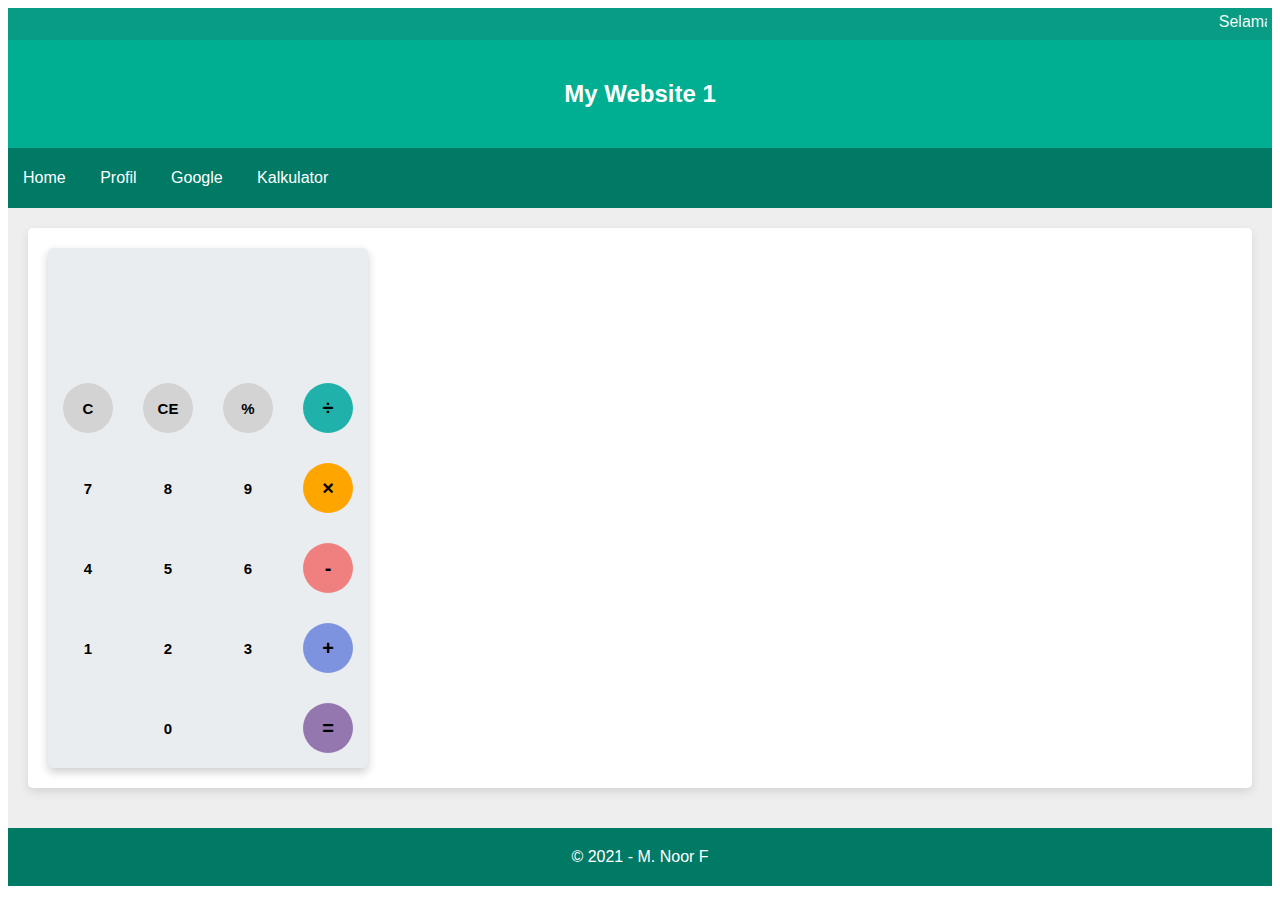
==== kalkulator.html @ fa7a25b1 "create kalkulator layout" ====
<!DOCTYPE html>
<html lang="en">
<head>
    <meta charset="UTF-8">
    <meta http-equiv="X-UA-Compatible" content="IE=edge">
    <meta name="viewport" content="width=device-width, initial-scale=1.0">
    <title>My Website 1</title>
    <link rel="stylesheet" href="css/style.css">
    <link rel="stylesheet" href="css/kalkulator.css">
</head>
<body>
    <script src="js/kalkulator.js"></script>
    <header>
        <div class="top">
            <marquee>Selamat datang di website 1</marquee>
        </div>
        <div class="title">
            <h2>My Website 1</h2>
        </div>
        <nav>
            <ul>
                <li>
                    <a href="index.html">Home</a>
                </li>
                <li><a href="">Profil</a></li>
                <li>
                    <a href="https://google.com" target="_blank">Google</a>
                </li>
                <li><a href="kalkulator.html">Kalkulator</a></li>
            </ul>
        </nav>
    </header>
    <main>
        <div class="content">
            <div class="card">
                
                <div id="calculator">
                    <div id="result">
                        <div id="history">
                            <p id="history-value"></p>
                        </div>
                        <div id="output">
                            <p id="output-values"></p>
                        </div>
                    </div>
                    <div id="keyboard">
                        <button class="operator" id="clear">C</button>
                        <button class="operator" id="backspace">CE</button>
                        <button class="operator" id="%">%</button>
                        <button class="operator" id="/">&#247;</button>
                        <button class="number" id="7">7</button>
                        <button class="number" id="8">8</button>
                        <button class="number" id="9">9</button>
                        <button class="operator" id="*">&times;</button>
                        <button class="number" id="4">4</button>
                        <button class="number" id="5">5</button>
                        <button class="number" id="6">6</button>
                        <button class="operator" id="-">-</button>
                        <button class="number" id="1">1</button>
                        <button class="number" id="2">2</button>
                        <button class="number" id="3">3</button>
                        <button class="operator" id="+">+</button>
                        <button class="empty" id="empty"></button>
                        <button class="number" id="0">0</button>
                        <button class="empty" id="empty"></button>
                        <button class="operator" id="=">=</button>
                    </div>
                </div>

            </div>
        </div>
    </main>
    <footer>
         &copy; 2021 - M. Noor F
    </footer>
</body>
</html>
---- css/style.css ----
body {
    font-family: Arial, Helvetica, sans-serif;
}
h1, h2, h3 { margin: 0; }
header {
    background-color: #00af91;
    color: #fff;
}
.content {
    background-color: #eee;
    min-height: 370px;
    padding: 20px;
}
footer {
    background-color: #007965;
    padding: 20px;
    color: white;
    text-align: center;
}

.top {
    background-color: #079c83;
    padding: 5px;
}
.title {
    padding: 40px;
    text-align: center;
}

nav {
    background-color: #007965;
}
nav ul {
    margin: 0;
    padding: 0;
}
nav li {
    display: inline-table;
}
nav a {
    line-height: 60px;
    padding: 0 15px;
    display: block;
    text-decoration: none;
    color: white;
}
nav a:hover {
    background-color: #045e4f;
    color: #000;
}

.article {
    float: left;
    width: 75%;
}
.sidebar {
    float: right;
    width: 23%;
}
.card {
    box-shadow: 0 4px 10px 0 rgba(0, 0, 0, 0.1);
    border-radius: 5px;
    padding: 20px;
    background-color: white;
    margin-bottom: 20px;
}

@media screen and (max-width: 1000px) {
    .article,
    .sidebar {
        width: 100%;
    }
}
---- css/kalkulator.css ----
#calculator{
	width: 320px;
	height: 520px;
    background-color: #eaedef;
    border-radius: 5px;
    box-shadow: 0 4px 10px 0 rgba(0, 0, 0, 0.2);
}
#result{
    height: 120px;
}
#history{
    text-align: right;
    height: 20px;
    margin: 0 20px;
    padding-top: 20px;
    font-size: 15px;
    color: #919191;
}
#output{
    text-align: right;
    height: 60px;
    margin: 10px 20px;
    font-size: 30px;

}
#keyboard{
    height: 400px;
}
.operator, .number, .empty{
    width: 50px;
    height: 50px;
    margin: 15px;
    float: left;
    border-radius: 50%;
    border-width: 0;
    font-size: 15px;
    font-weight: bold;

}
.number, .empty{
    background-color: #eaedef;
}
.operator{
    background-color:lightgrey;
}
.number, .operator{
    cursor: pointer;
}
.number:active, .operator:active{
    font-size: 13px;
}
.number:focus, .operator:focus, .empty:focus{
    outline: 0;
}
button:nth-child(4){
    font-size: 20px;
    background-color: #20b2aa;
}
button:nth-child(8){
    font-size: 20px;
    background-color: #ffa500;
}
button:nth-child(12){
    font-size: 20px;
    background-color: #f08080;
}
button:nth-child(16){
    font-size: 20px;
    background-color: #7d93e0;
}
button:nth-child(20){
    font-size: 20px;
    background-color: #9477af;
}
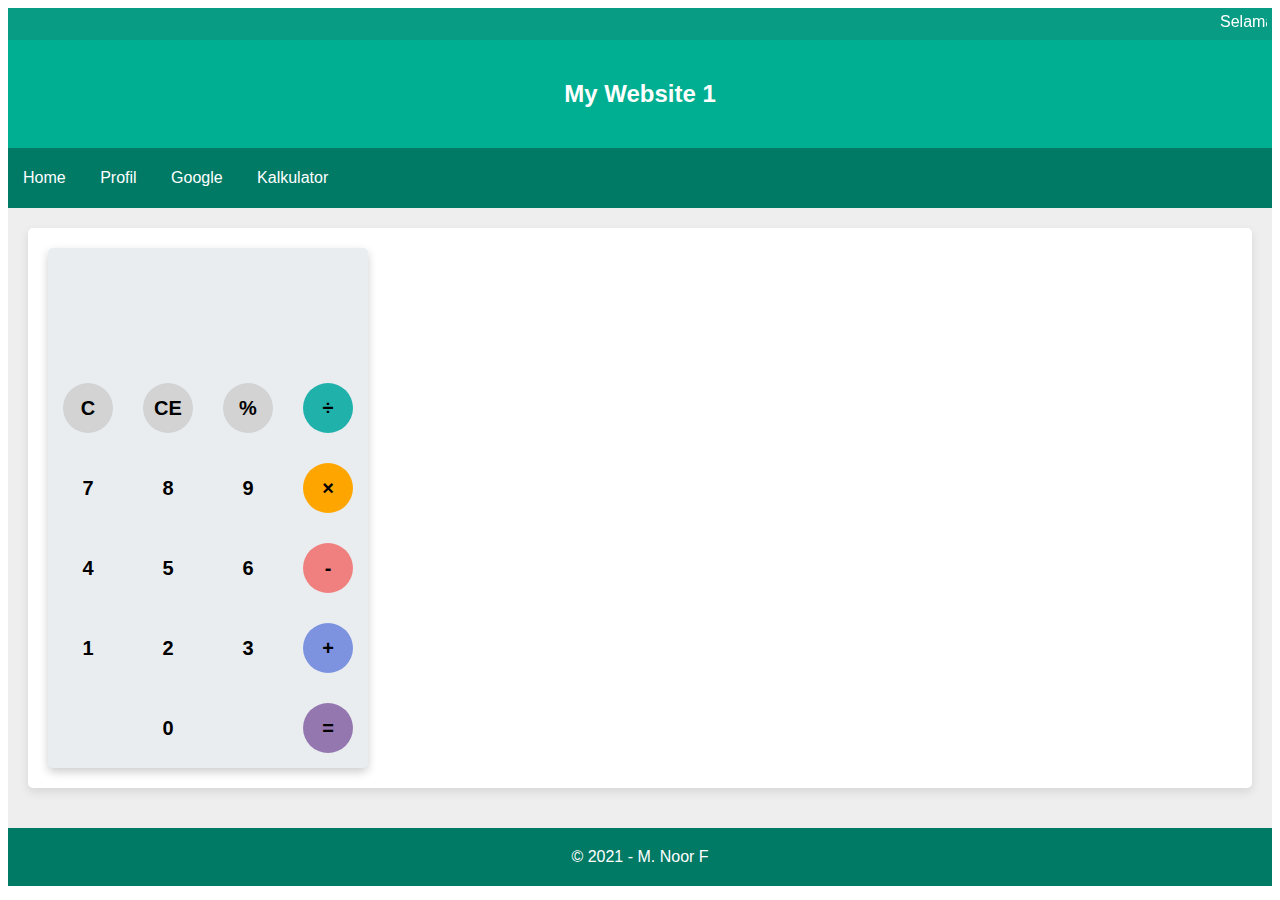
==== commit a30a0e84: "process calculator" ====
--- a/kalkulator.html
+++ b/kalkulator.html
@@ -4,12 +4,11 @@
     <meta charset="UTF-8">
     <meta http-equiv="X-UA-Compatible" content="IE=edge">
     <meta name="viewport" content="width=device-width, initial-scale=1.0">
-    <title>My Website 1</title>
+    <title>Kalkulator</title>
     <link rel="stylesheet" href="css/style.css">
     <link rel="stylesheet" href="css/kalkulator.css">
 </head>
 <body>
-    <script src="js/kalkulator.js"></script>
     <header>
         <div class="top">
             <marquee>Selamat datang di website 1</marquee>
@@ -73,5 +72,7 @@
     <footer>
          &copy; 2021 - M. Noor F
     </footer>
+
+    <script src="js/kalkulator.js"></script>
 </body>
 </html>--- a/css/kalkulator.css
+++ b/css/kalkulator.css
@@ -33,9 +33,8 @@
     float: left;
     border-radius: 50%;
     border-width: 0;
-    font-size: 15px;
+    font-size: 20px;
     font-weight: bold;
-
 }
 .number, .empty{
     background-color: #eaedef;
